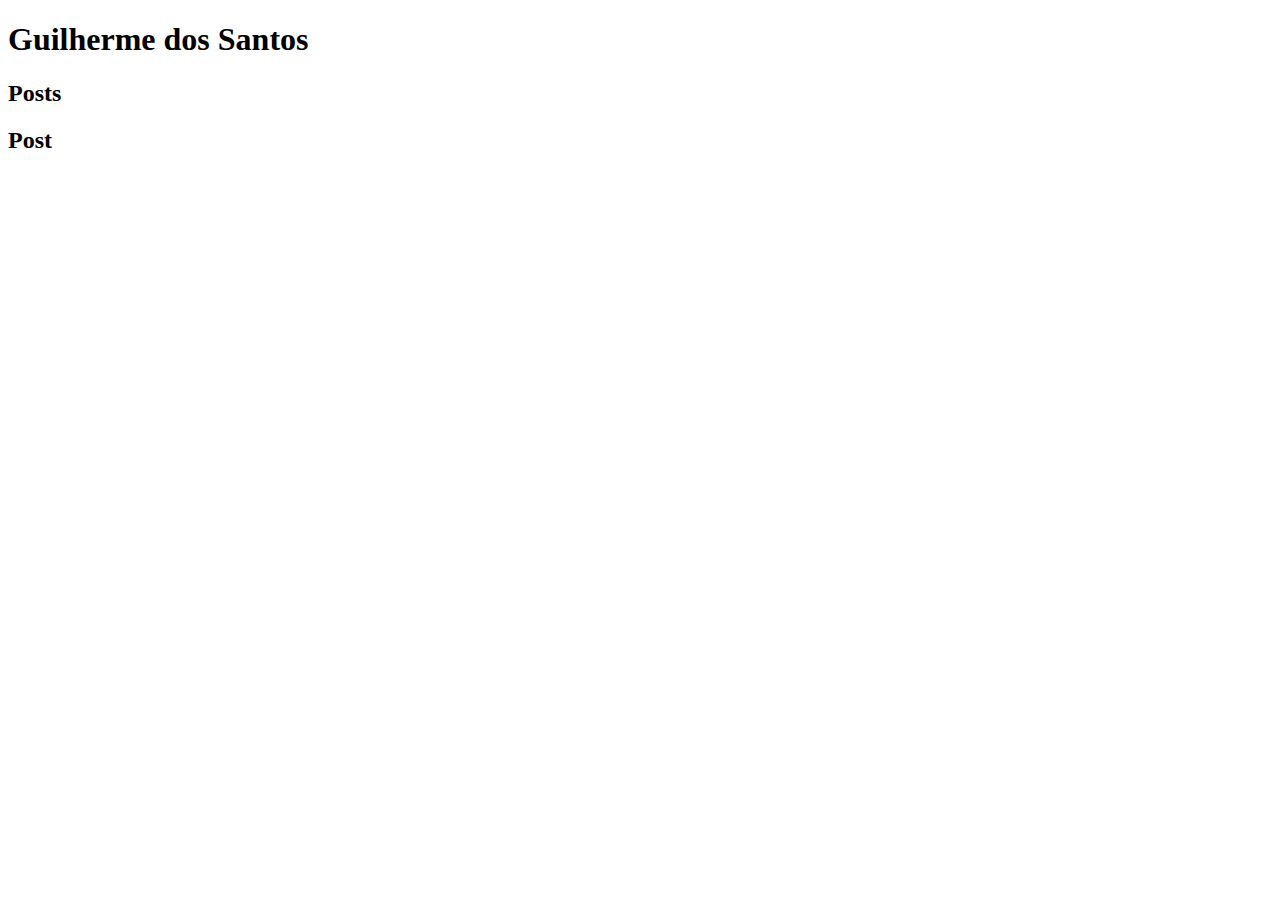
==== Index.html @ d47d03c0 "Estrutura" ====
<!DOCTYPE html>
<html lang="pt-BR">

<head>
    <meta charset="UTF-8">
    <meta http-equiv="X-UA-Compatible" content="IE=edge">
    <meta name="viewport" content="width=device-width, initial-scale=1.0">
    <title>Guilherme dos Santos</title>
</head>

<body>
    <header>
        <h1>Guilherme dos Santos</h1>
    </header>
    <section>
        <header>
            <h2> Posts</h2>
        </header>
        <article>
            <header>
                <h2> Post</h2>
            </header>
        </article>
    </section>
    <footer>

    </footer>

</body>

</html>
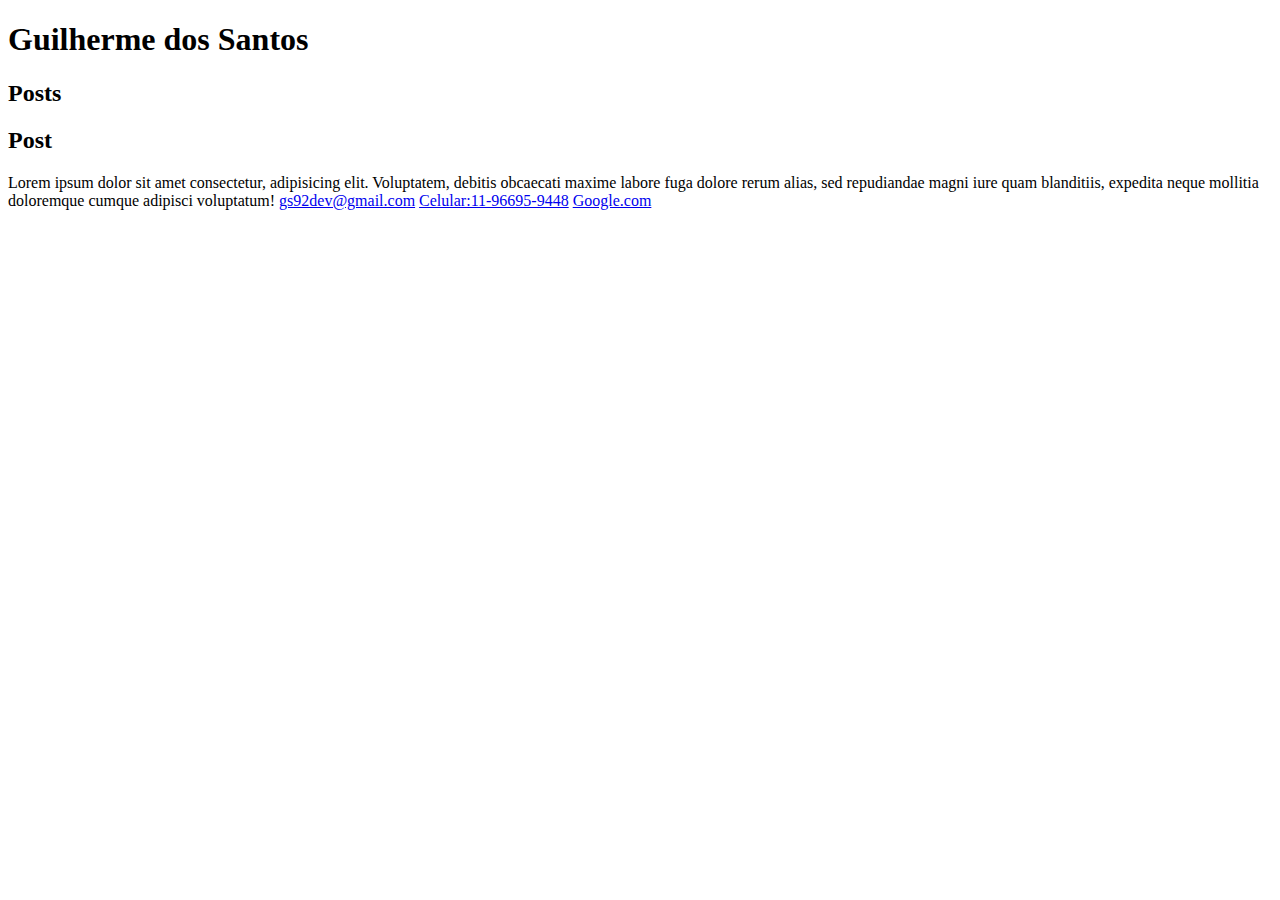
==== commit 7ecf1ea2: "Insercao_link_telefone" ====
--- a/Index.html
+++ b/Index.html
@@ -20,6 +20,12 @@
             <header>
                 <h2> Post</h2>
             </header>
+            <p> Lorem ipsum dolor sit amet consectetur, adipisicing elit. Voluptatem, debitis obcaecati maxime labore fuga dolore rerum alias, sed repudiandae magni iure quam blanditiis, expedita neque mollitia doloremque cumque adipisci voluptatum!
+                <a href="mailto:gs92dev@gmail.com" target="_blank" >gs92dev@gmail.com</a>
+                <a href="tel:+551996959448">Celular:11-96695-9448</a>
+                <a href="http://google.com" target="_blank" >Google.com</a>
+
+            </p>
         </article>
     </section>
     <footer>
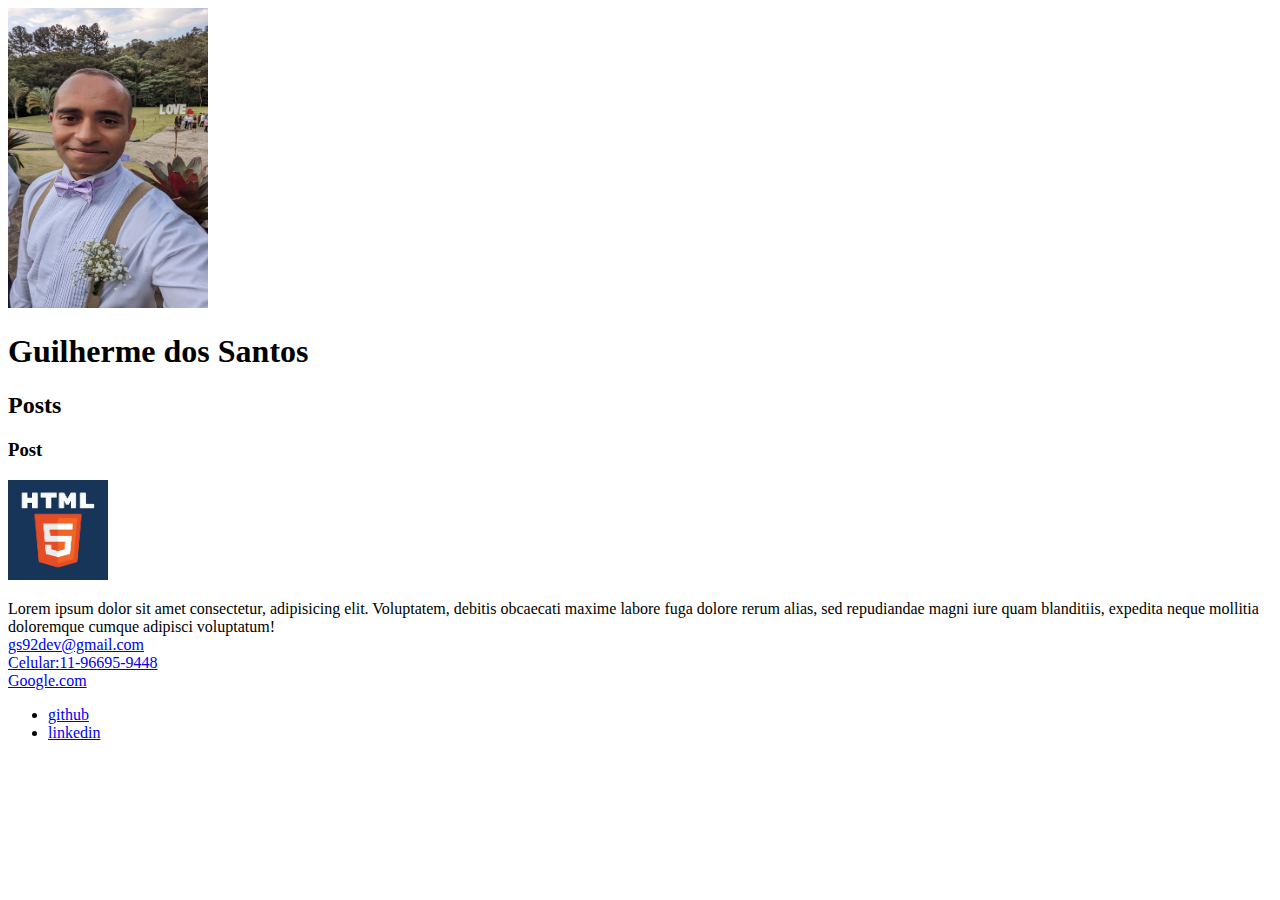
==== commit 6dcfd40d: "Listas" ====
--- a/Index.html
+++ b/Index.html
@@ -10,7 +10,8 @@
 
 <body>
     <header>
-        <h1>Guilherme dos Santos</h1>
+        <img src="Eu.jpg" alt="Imagem de Guilherme" width="200" height="300" >
+        <h1>Guilherme dos Santos</h1>        
     </header>
     <section>
         <header>
@@ -18,18 +19,23 @@
         </header>
         <article>
             <header>
-                <h2> Post</h2>
+                <h3> Post</h3>
+                <img src="html.png" alt="Imagem de Guilherme" width="100" height="100" >
             </header>
-            <p> Lorem ipsum dolor sit amet consectetur, adipisicing elit. Voluptatem, debitis obcaecati maxime labore fuga dolore rerum alias, sed repudiandae magni iure quam blanditiis, expedita neque mollitia doloremque cumque adipisci voluptatum!
-                <a href="mailto:gs92dev@gmail.com" target="_blank" >gs92dev@gmail.com</a>
-                <a href="tel:+551996959448">Celular:11-96695-9448</a>
-                <a href="http://google.com" target="_blank" >Google.com</a>
+            <p> Lorem ipsum dolor sit amet consectetur, adipisicing elit. Voluptatem, debitis obcaecati maxime labore fuga dolore rerum alias, sed repudiandae magni iure quam blanditiis, expedita neque mollitia doloremque cumque adipisci voluptatum!<br>
 
+                <a href="mailto:gs92dev@gmail.com" target="_blank" >gs92dev@gmail.com</a><br>
+                <a href="tel:+551996959448">Celular:11-96695-9448</a> <br>
+                <a href="http://google.com" target="_blank" >Google.com</a> <br>
             </p>
         </article>
     </section>
     <footer>
+        <ul>
+            <li> <a href="http://https://github.com/gs92dev">github</a></li>
+            <li> <a href="http://https://www.linkedin.com/in/gs-dev/">linkedin</a></li>
 
+        </ul>
     </footer>
 
 </body>
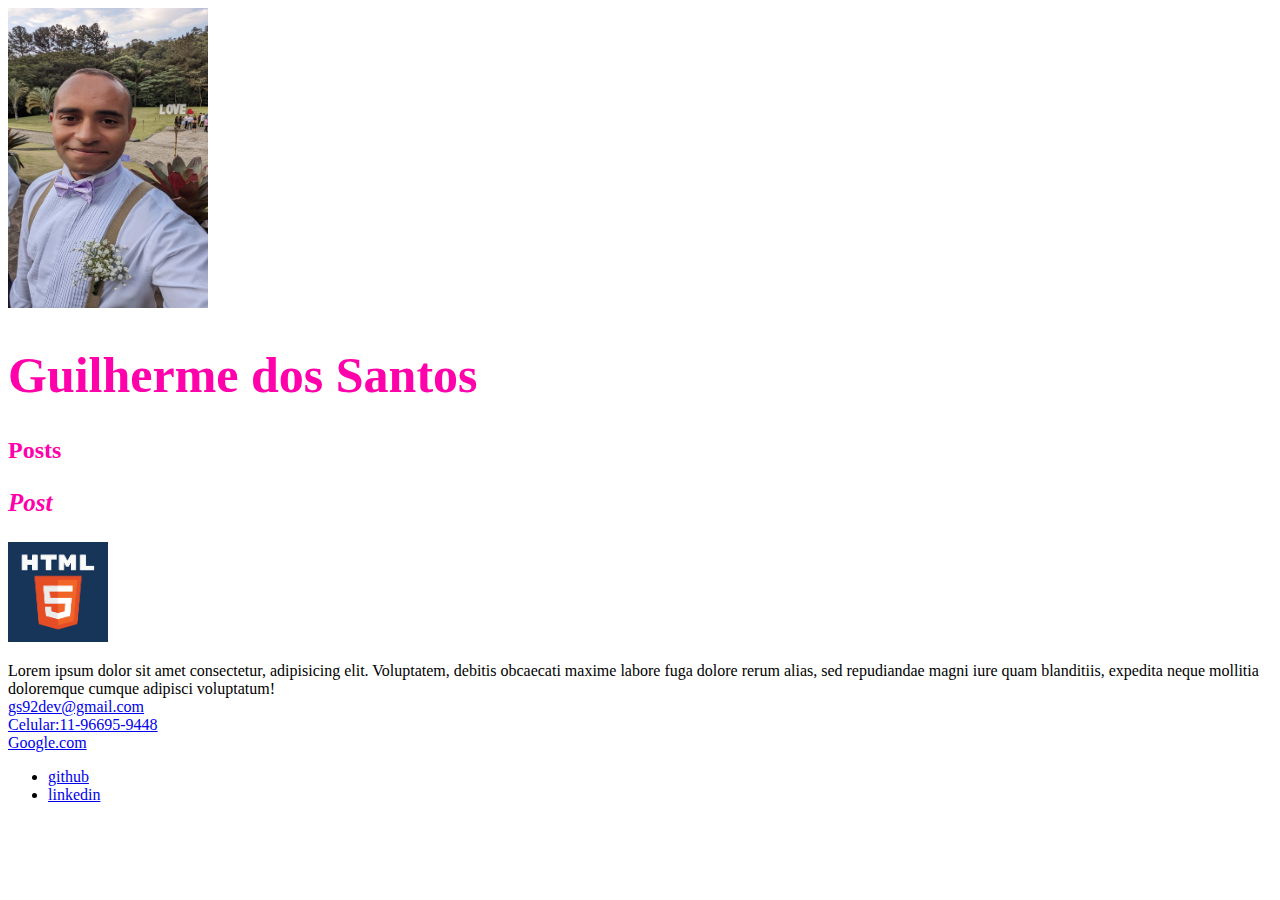
==== commit 2eadf788: "Inserção do CSS" ====
--- a/Index.html
+++ b/Index.html
@@ -6,20 +6,21 @@
     <meta http-equiv="X-UA-Compatible" content="IE=edge">
     <meta name="viewport" content="width=device-width, initial-scale=1.0">
     <title>Guilherme dos Santos</title>
+    <link rel="stylesheet" href="style.css">
 </head>
 
 <body>
     <header>
         <img src="Eu.jpg" alt="Imagem de Guilherme" width="200" height="300" >
-        <h1>Guilherme dos Santos</h1>        
+        <h1 id="title"> Guilherme dos Santos </h1>        
     </header>
     <section>
         <header>
-            <h2> Posts</h2>
+            <h2 class="subtitle"> Posts</h2>
         </header>
         <article>
             <header>
-                <h3> Post</h3>
+                <h3 class="subtitle_posts"> Post</h3>
                 <img src="html.png" alt="Imagem de Guilherme" width="100" height="100" >
             </header>
             <p> Lorem ipsum dolor sit amet consectetur, adipisicing elit. Voluptatem, debitis obcaecati maxime labore fuga dolore rerum alias, sed repudiandae magni iure quam blanditiis, expedita neque mollitia doloremque cumque adipisci voluptatum!<br>
--- a/style.css
+++ b/style.css
@@ -0,0 +1,10 @@
+#title {
+    font-size: 50px;
+}
+#title, .subtitle, .subtitle_posts {
+color: rgb(255, 0, 170);
+}
+.subtitle_posts {
+    font-style: italic;
+    font-size: 25px;
+}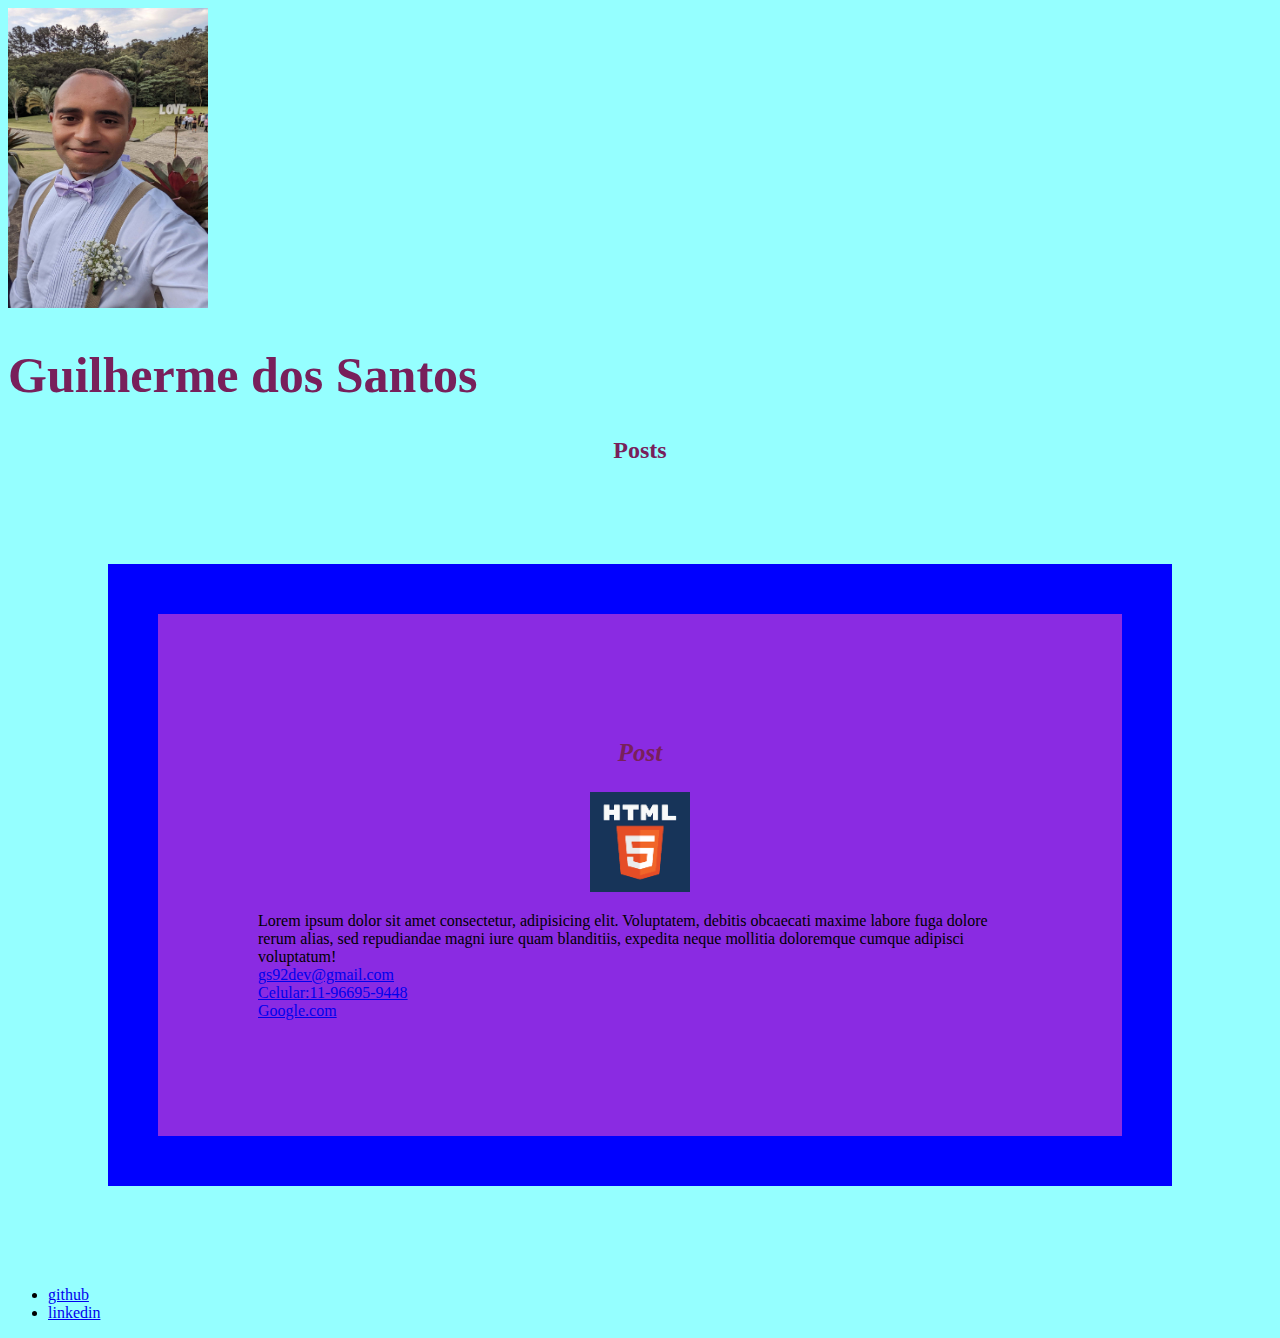
==== commit aa75123c: "Mudança no CSS" ====
--- a/Index.html
+++ b/Index.html
@@ -18,17 +18,20 @@
         <header>
             <h2 class="subtitle"> Posts</h2>
         </header>
-        <article>
+        <article class="posts">
             <header>
                 <h3 class="subtitle_posts"> Post</h3>
-                <img src="html.png" alt="Imagem de Guilherme" width="100" height="100" >
+                <div class="imagem">
+                    <img src="html.png" alt="Imagem de Guilherme" width="100" height="100" >
+                </div>
+                
             </header>
-            <p> Lorem ipsum dolor sit amet consectetur, adipisicing elit. Voluptatem, debitis obcaecati maxime labore fuga dolore rerum alias, sed repudiandae magni iure quam blanditiis, expedita neque mollitia doloremque cumque adipisci voluptatum!<br>
+             <p> Lorem ipsum dolor sit amet consectetur, adipisicing elit. Voluptatem, debitis obcaecati maxime labore fuga dolore rerum alias, sed repudiandae magni iure quam blanditiis, expedita neque mollitia doloremque cumque adipisci voluptatum!<br>
 
                 <a href="mailto:gs92dev@gmail.com" target="_blank" >gs92dev@gmail.com</a><br>
                 <a href="tel:+551996959448">Celular:11-96695-9448</a> <br>
                 <a href="http://google.com" target="_blank" >Google.com</a> <br>
-            </p>
+             </p>
         </article>
     </section>
     <footer>
--- a/style.css
+++ b/style.css
@@ -1,10 +1,26 @@
+body {
+    background-color: rgba(0, 255, 255, 0.416);
+}
 #title {
     font-size: 50px;
 }
+.subtitle { text-align: center;
+    
+}
 #title, .subtitle, .subtitle_posts {
-color: rgb(255, 0, 170);
+color: rgb(120, 32, 91);
 }
 .subtitle_posts {
+    text-align: center;
     font-style: italic;
-    font-size: 25px;
+    font-size: 25px;    
+}
+.posts {
+    background-color: blueviolet;
+    margin: 100px ;
+    border: 50px solid blue;
+    padding: 100px ;
+}
+.imagem {
+ text-align: center;
 }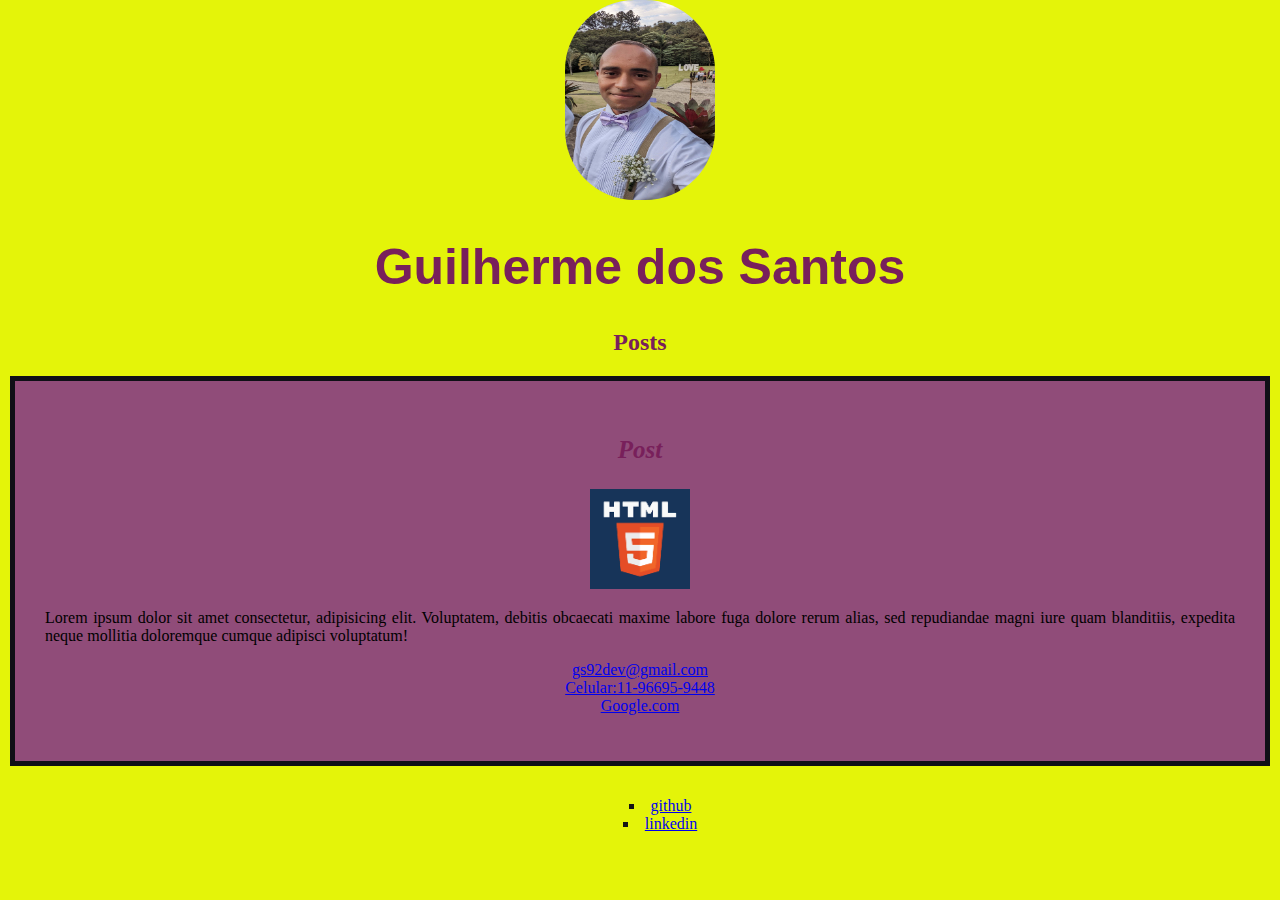
==== commit 039facea: "Ultimas alterações CSS" ====
--- a/Index.html
+++ b/Index.html
@@ -11,8 +11,11 @@
 
 <body>
     <header>
-        <img src="Eu.jpg" alt="Imagem de Guilherme" width="200" height="300" >
-        <h1 id="title"> Guilherme dos Santos </h1>        
+        <div class="header1">
+            <img src="Eu.jpg" alt="Imagem de Guilherme" width="150" height="200" class="foto">
+            <h1 id="title"> Guilherme dos Santos </h1>
+        </div>
+    </header>
     </header>
     <section>
         <header>
@@ -22,24 +25,29 @@
             <header>
                 <h3 class="subtitle_posts"> Post</h3>
                 <div class="imagem">
-                    <img src="html.png" alt="Imagem de Guilherme" width="100" height="100" >
+                    <img src="html.png" alt="Imagem de Guilherme" width="100" height="100">
                 </div>
-                
+
             </header>
-             <p> Lorem ipsum dolor sit amet consectetur, adipisicing elit. Voluptatem, debitis obcaecati maxime labore fuga dolore rerum alias, sed repudiandae magni iure quam blanditiis, expedita neque mollitia doloremque cumque adipisci voluptatum!<br>
-
-                <a href="mailto:gs92dev@gmail.com" target="_blank" >gs92dev@gmail.com</a><br>
+            <p> Lorem ipsum dolor sit amet consectetur, adipisicing elit. Voluptatem, debitis  obcaecati maxime labore
+                fuga dolore rerum alias, sed repudiandae magni iure quam blanditiis, expedita neque mollitia doloremque
+                cumque adipisci voluptatum!<br>
+            <div class="contatos">
+                <a href="mailto:gs92dev@gmail.com" target="_blank"  >gs92dev@gmail.com</a><br>
                 <a href="tel:+551996959448">Celular:11-96695-9448</a> <br>
-                <a href="http://google.com" target="_blank" >Google.com</a> <br>
-             </p>
+                <a href="http://google.com" target="_blank">Google.com</a>
+            </div>
+            </p>
         </article>
     </section>
-    <footer>
-        <ul>
-            <li> <a href="http://https://github.com/gs92dev">github</a></li>
-            <li> <a href="http://https://www.linkedin.com/in/gs-dev/">linkedin</a></li>
+    <footer >
+        <div class="foot"> 
+         <ul class="rodape" >
+            <li > <a class="li" href="http://https://github.com/gs92dev">github</a></li>
+            <li > <a class="li"href="http://https://www.linkedin.com/in/gs-dev/">linkedin</a></li>
 
-        </ul>
+         </ul>
+         </div>
     </footer>
 
 </body>
--- a/style.css
+++ b/style.css
@@ -1,26 +1,67 @@
 body {
-    background-color: rgba(0, 255, 255, 0.416);
+    background-color: rgb(228, 244, 9);
+    margin: auto;
+    max-width: 100%;
 }
+
 #title {
     font-size: 50px;
 }
-.subtitle { text-align: center;
-    
+
+.subtitle {
+    text-align: center;
+
 }
-#title, .subtitle, .subtitle_posts {
-color: rgb(120, 32, 91);
+
+#title,
+.subtitle,
+.subtitle_posts {
+    color: rgb(120, 32, 91);
 }
+
 .subtitle_posts {
     text-align: center;
     font-style: italic;
-    font-size: 25px;    
+    font-size: 25px;
 }
+
 .posts {
-    background-color: blueviolet;
-    margin: 100px ;
-    border: 50px solid blue;
-    padding: 100px ;
+    text-align: justify;
+    margin: 0%;
+    background-color: rgb(144, 76, 121);
+    margin: 10px;
+    border: 5px solid rgb(15, 15, 22);
+    padding: 30px;
 }
+
 .imagem {
- text-align: center;
+    text-align: center;
+}
+
+.header1 {
+    text-align: center;
+    font-family: sans-serif;
+}
+
+.foto {
+    border-radius: 70px;
+}
+.contatos{
+    text-align: center;
+    text-size-adjust: 10px;  
+}
+.rodape {
+    
+       list-style-type: square;
+       color: rgb(20, 20, 20);
+}
+.foot{
+    
+    text-align: center;
+    margin: 0%;    
+    margin: 5px;    
+    padding: 5px;
+    list-style-position:inside;
+    
+    
 }